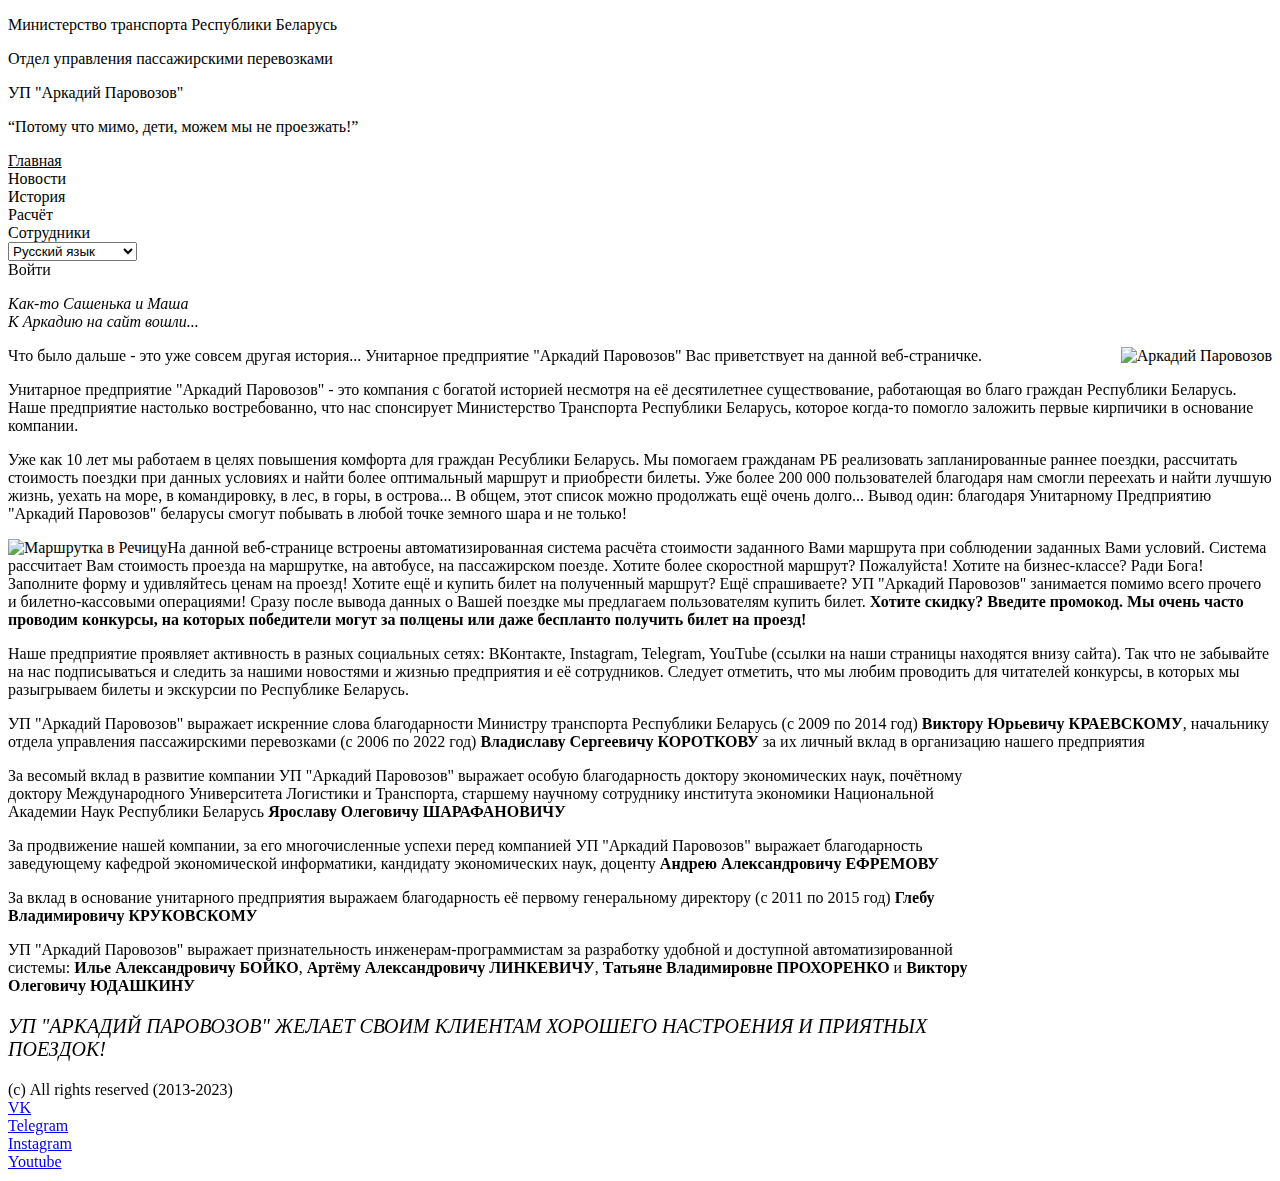
==== КП_САиПИС_4_СЕМЕСТР/html/index.html @ d2b669b9 "Add files via upload" ====
<!DOCTYPE html>
<html lang="en">
<head>
	<meta charset="UTF-8">
	<meta http-equiv="X-UA-Compatible" content="IE=edge">
	<meta name="viewport" content="width=device-width, initial-scale=1.0">
	<link rel="stylesheet" href="/css/style_main.css">
	<link rel="stylesheet" href="/css/media_adaptation.css">
	<title class="lang_super_title">УП "Аркадий Паровозов"</title>
</head>
<body>
	<div class="container" style="margin: 10px auto;">
		<header>
			<span>
				<p class="lang_title_1">Министерство транспорта Республики Беларусь</p>
				<p class="lang_title_2">Отдел управления пассажирскими перевозками</p>
				<p class="lang_title_3">УП "Аркадий Паровозов"</p>
				<p class="lang_title_4"><q>Потому что мимо, дети, можем мы не проезжать!</q></p>
			</span>
		</header>
		<div class="navbar">
			<div class="lang_navbar__item lang_navbar__item_1" style="text-decoration: underline;">
				Главная
			</div>
			<div class="lang_navbar__item lang_navbar__item_2">
				Новости
			</div>
			<div class="lang_navbar__item lang_navbar__item_3">
				История
			</div>
			<div class="lang_navbar__item lang_navbar__item_4">
				Расчёт
			</div>
			<div class="lang_navbar__item lang_navbar__item_5">
				Сотрудники
			</div>
			<select name="language__selection" id="language__selection">
				<option selected class="ru" value="ru">Русский язык</option>
				<option class="by" value="by">Беларуская мова</option>
				<option class="en" value="en">English Language</option>
			</select>
			<div class="lang_navbar__item navbar__item__authorization lang_navbar__item_6">Войти</div>
		</div>
		<article>
			<p class="lang_text_paragraph_1"><em>
				Как-то Сашенька и Маша
				<br>
				К Аркадию на сайт вошли...
			</em></p>
			<img class="some-image arkasha-image" src="/Resource/Аркадий_Паровозов_Первый.png" 
			align="right"
			alt="Аркадий Паровозов">
			<p class="lang_text_paragraph_2">
				Что было дальше - это уже совсем другая история...
				Унитарное предприятие "Аркадий Паровозов"
				Вас приветствует на данной веб-страничке.
			</p>
			<p class="lang_text_paragraph_3">
				Унитарное предприятие "Аркадий Паровозов" - это
				компания с богатой историей несмотря на её десятилетнее
				существование, работающая во благо граждан Республики Беларусь. 
				Наше предприятие настолько востребованно, что нас спонсирует
				Министерство Транспорта Республики Беларусь, которое когда-то
				помогло заложить первые кирпичики в основание компании.
			</p>
			<p class="lang_text_paragraph_4">
				Уже как 10 лет мы работаем в целях повышения 
				комфорта для граждан Ресублики Беларусь. Мы помогаем гражданам
				РБ реализовать запланированные раннее поездки, рассчитать
				стоимость поездки при данных условиях и найти более оптимальный
				маршрут и приобрести билеты.
				Уже более 200 000 пользователей благодаря нам смогли переехать
				и найти лучшую жизнь, уехать на море, в командировку, в лес, в горы,
				в острова... В общем, этот список можно продолжать ещё очень долго... 
				Вывод один: благодаря Унитарному Предприятию "Аркадий Паровозов"
				беларусы смогут побывать в любой точке земного шара и не только!
			</p>
			<img class="some-image route-taxi-image" src="/Resource/Маршруточка.png" 
			align="left"
			alt="Маршрутка в Речицу">
			<p class="lang_text_paragraph_5">
				На данной веб-странице встроены автоматизированная система расчёта
				стоимости заданного Вами маршрута при соблюдении заданных Вами условий.
				Система рассчитает Вам стоимость проезда на маршрутке, на автобусе,
				на пассажирском поезде. Хотите более скоростной маршрут? Пожалуйста!
				Хотите на бизнес-классе? Ради Бога! Заполните форму и удивляйтесь
				ценам на проезд! Хотите ещё и купить билет на полученный маршрут?
				Ещё спрашиваете? УП "Аркадий Паровозов" занимается помимо всего прочего
				и билетно-кассовыми операциями! Сразу после вывода данных о Вашей поездке
				мы предлагаем пользователям купить билет. <strong>Хотите скидку? Введите промокод.
				Мы очень часто проводим конкурсы, на которых победители могут за полцены
				или даже беспланто получить билет на проезд!</strong>
			</p>
			<p class="lang_text_paragraph_6">
				Наше предприятие проявляет активность в разных
				социальных сетях: ВКонтакте, Instagram, Telegram,
				YouTube (ссылки на наши страницы находятся внизу сайта).
				Так что не забывайте на нас подписываться и следить
				за нашими новостями и жизнью предприятия и её сотрудников. 
				Следует отметить, что мы любим проводить для читателей
				конкурсы, в которых мы разыгрываем билеты и экскурсии по
				Республике Беларусь.
			</p>
			<p class="lang_text_paragraph_7">
				УП "Аркадий Паровозов" выражает искренние слова благодарности
				Министру транспорта Республики Беларусь (с 2009 по 2014 год)
				<strong>Виктору Юрьевичу КРАЕВСКОМУ</strong>,
				начальнику отдела управления пассажирскими
				перевозками (с 2006 по 2022 год)
				<strong>Владиславу Сергеевичу КОРОТКОВУ</strong>
				за их личный вклад в организацию нашего предприятия
			</p>
			<iframe class="some-image" src="https://yandex.ru/map-widget/v1/?um=constructor%3Ac9991e7e665d5ca9584841fec307935804639cab2d420d2b3d09be346b2d87fa&amp;source=constructor" 
			width="300" height="260" frameborder="0" align="right"></iframe>
			<p class="lang_text_paragraph_8">
				За весомый вклад в развитие компании
				УП "Аркадий Паровозов" выражает особую благодарность доктору
				экономических наук, почётному доктору Международного Университета
				Логистики и Транспорта, старшему научному сотруднику института
				экономики Национальной Академии Наук Республики Беларусь
				<strong>Ярославу Олеговичу ШАРАФАНОВИЧУ</strong>
			</p>
			<p class="lang_text_paragraph_9">
				За продвижение нашей компании, за его
				многочисленные успехи перед компанией УП "Аркадий Паровозов" 
				выражает благодарность заведующему кафедрой экономической
				информатики, кандидату экономических наук, доценту
				<strong>Андрею Александровичу ЕФРЕМОВУ</strong>
			</p>
			<p class="lang_text_paragraph_10">
				За вклад в основание унитарного предприятия выражаем
				благодарность её первому генеральному директору
				(с 2011 по 2015 год)
				<strong>Глебу Владимировичу КРУКОВСКОМУ</strong>
			</p>
			<p class="lang_text_paragraph_11">
				УП "Аркадий Паровозов" выражает признательность
				инженерам-программистам
				за разработку удобной и доступной
				автоматизированной системы:
				<strong>Илье Александровичу БОЙКО</strong>,
				<strong>Артёму Александровичу ЛИНКЕВИЧУ</strong>,
				<strong>Татьяне Владимировне ПРОХОРЕНКО</strong> и
				<strong>Виктору Олеговичу ЮДАШКИНУ</strong>
			</p>
			<p style="font-style: italic; 
			text-transform: uppercase;
			font-size: 20px;" class="lang_text_paragraph_12">
				УП "Аркадий Паровозов" желает своим клиентам
				хорошего настроения и приятных поездок!
			</p>
		</article>
		<footer>
			<div class="footer__item author_mark">(с) All rights reserved (2013-2023)</div>
			<div class="footer__item">
				<a href="https://vk.com/id224636864">VK</a>
			</div>
			<div class="footer__item">
				<a href="https://t.me/geoode">Telegram</a>
			</div>
			<div class="footer__item">
				<a href="https://instagram.com/geoode_">Instagram</a>
			</div>
			<div class="footer__item">
				<a href="https://youtube.com/watch?v=dQw4w9WgXcQ">Youtube</a>
			</div>
		</footer>
		<script src="/js/lang_switcher.js"></script>
		<script src="/js/main_index.js"></script>
</body>
</html>
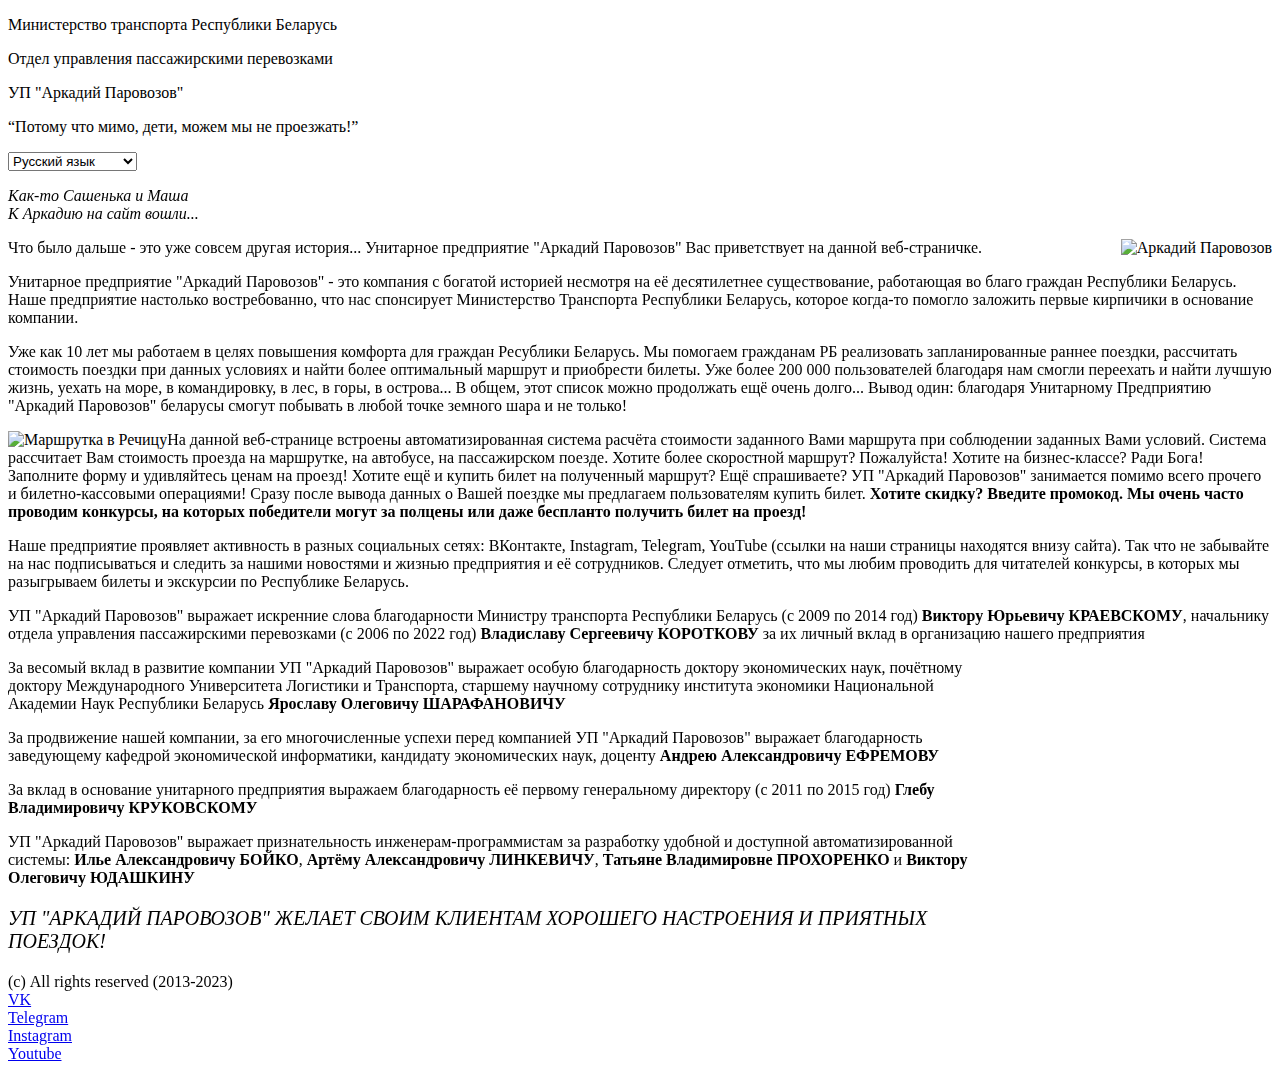
==== commit d6d854a4: "Add files via upload" ====
--- a/КП_САиПИС_4_СЕМЕСТР/html/index.html
+++ b/КП_САиПИС_4_СЕМЕСТР/html/index.html
@@ -19,27 +19,23 @@
 			</span>
 		</header>
 		<div class="navbar">
-			<div class="lang_navbar__item lang_navbar__item_1" style="text-decoration: underline;">
-				Главная
+			<div class="lang_navbar__item navlink_0" style="text-decoration: underline;">
 			</div>
-			<div class="lang_navbar__item lang_navbar__item_2">
-				Новости
+			<div class="lang_navbar__item navlink_1">
 			</div>
-			<div class="lang_navbar__item lang_navbar__item_3">
-				История
+			<div class="lang_navbar__item navlink_2">
 			</div>
-			<div class="lang_navbar__item lang_navbar__item_4">
-				Расчёт
+			<div class="lang_navbar__item navlink_3">
 			</div>
-			<div class="lang_navbar__item lang_navbar__item_5">
-				Сотрудники
+			<div class="lang_navbar__item navlink_4">
 			</div>
 			<select name="language__selection" id="language__selection">
 				<option selected class="ru" value="ru">Русский язык</option>
 				<option class="by" value="by">Беларуская мова</option>
 				<option class="en" value="en">English Language</option>
 			</select>
-			<div class="lang_navbar__item navbar__item__authorization lang_navbar__item_6">Войти</div>
+			<div class="lang_navbar__item navbar__item__authorization navlink_5">
+			</div>
 		</div>
 		<article>
 			<p class="lang_text_paragraph_1"><em>
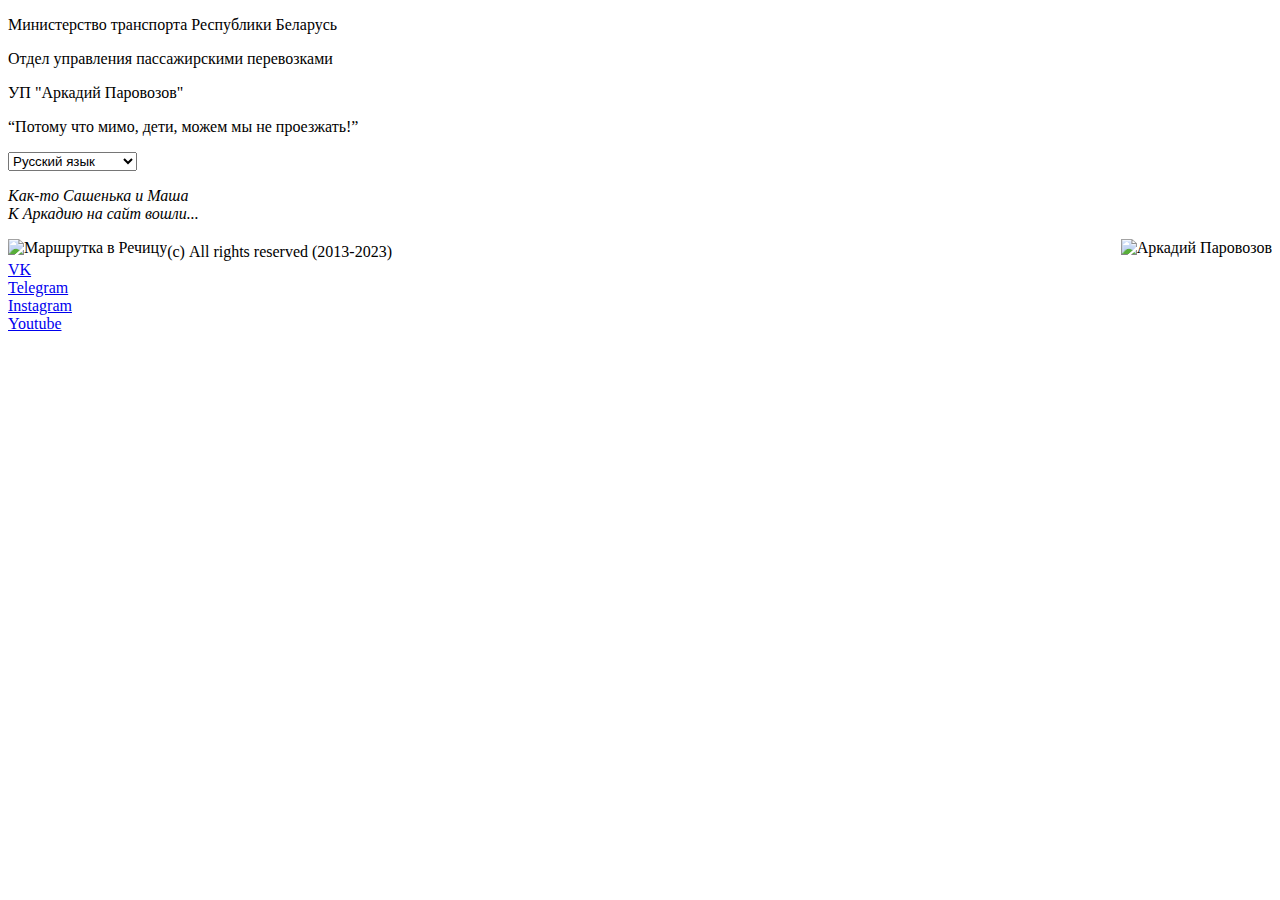
==== commit c11b2260: "Add files via upload" ====
--- a/КП_САиПИС_4_СЕМЕСТР/html/index.html
+++ b/КП_САиПИС_4_СЕМЕСТР/html/index.html
@@ -47,20 +47,20 @@
 			align="right"
 			alt="Аркадий Паровозов">
 			<p class="lang_text_paragraph_2">
-				Что было дальше - это уже совсем другая история...
+				<!-- Что было дальше - это уже совсем другая история...
 				Унитарное предприятие "Аркадий Паровозов"
-				Вас приветствует на данной веб-страничке.
+				Вас приветствует на данной веб-страничке. -->
 			</p>
 			<p class="lang_text_paragraph_3">
-				Унитарное предприятие "Аркадий Паровозов" - это
+				<!-- Унитарное предприятие "Аркадий Паровозов" - это
 				компания с богатой историей несмотря на её десятилетнее
 				существование, работающая во благо граждан Республики Беларусь. 
 				Наше предприятие настолько востребованно, что нас спонсирует
 				Министерство Транспорта Республики Беларусь, которое когда-то
-				помогло заложить первые кирпичики в основание компании.
+				помогло заложить первые кирпичики в основание компании. -->
 			</p>
 			<p class="lang_text_paragraph_4">
-				Уже как 10 лет мы работаем в целях повышения 
+				<!-- Уже как 10 лет мы работаем в целях повышения 
 				комфорта для граждан Ресублики Беларусь. Мы помогаем гражданам
 				РБ реализовать запланированные раннее поездки, рассчитать
 				стоимость поездки при данных условиях и найти более оптимальный
@@ -69,13 +69,13 @@
 				и найти лучшую жизнь, уехать на море, в командировку, в лес, в горы,
 				в острова... В общем, этот список можно продолжать ещё очень долго... 
 				Вывод один: благодаря Унитарному Предприятию "Аркадий Паровозов"
-				беларусы смогут побывать в любой точке земного шара и не только!
+				беларусы смогут побывать в любой точке земного шара и не только! -->
 			</p>
 			<img class="some-image route-taxi-image" src="/Resource/Маршруточка.png" 
 			align="left"
 			alt="Маршрутка в Речицу">
 			<p class="lang_text_paragraph_5">
-				На данной веб-странице встроены автоматизированная система расчёта
+				<!-- На данной веб-странице встроены автоматизированная система расчёта
 				стоимости заданного Вами маршрута при соблюдении заданных Вами условий.
 				Система рассчитает Вам стоимость проезда на маршрутке, на автобусе,
 				на пассажирском поезде. Хотите более скоростной маршрут? Пожалуйста!
@@ -85,65 +85,65 @@
 				и билетно-кассовыми операциями! Сразу после вывода данных о Вашей поездке
 				мы предлагаем пользователям купить билет. <strong>Хотите скидку? Введите промокод.
 				Мы очень часто проводим конкурсы, на которых победители могут за полцены
-				или даже беспланто получить билет на проезд!</strong>
+				или даже беспланто получить билет на проезд!</strong> -->
 			</p>
 			<p class="lang_text_paragraph_6">
-				Наше предприятие проявляет активность в разных
+				<!-- Наше предприятие проявляет активность в разных
 				социальных сетях: ВКонтакте, Instagram, Telegram,
 				YouTube (ссылки на наши страницы находятся внизу сайта).
 				Так что не забывайте на нас подписываться и следить
 				за нашими новостями и жизнью предприятия и её сотрудников. 
 				Следует отметить, что мы любим проводить для читателей
 				конкурсы, в которых мы разыгрываем билеты и экскурсии по
-				Республике Беларусь.
+				Республике Беларусь. -->
 			</p>
 			<p class="lang_text_paragraph_7">
-				УП "Аркадий Паровозов" выражает искренние слова благодарности
+				<!-- УП "Аркадий Паровозов" выражает искренние слова благодарности
 				Министру транспорта Республики Беларусь (с 2009 по 2014 год)
 				<strong>Виктору Юрьевичу КРАЕВСКОМУ</strong>,
 				начальнику отдела управления пассажирскими
 				перевозками (с 2006 по 2022 год)
 				<strong>Владиславу Сергеевичу КОРОТКОВУ</strong>
-				за их личный вклад в организацию нашего предприятия
+				за их личный вклад в организацию нашего предприятия -->
 			</p>
 			<iframe class="some-image" src="https://yandex.ru/map-widget/v1/?um=constructor%3Ac9991e7e665d5ca9584841fec307935804639cab2d420d2b3d09be346b2d87fa&amp;source=constructor" 
 			width="300" height="260" frameborder="0" align="right"></iframe>
 			<p class="lang_text_paragraph_8">
-				За весомый вклад в развитие компании
+				<!-- За весомый вклад в развитие компании
 				УП "Аркадий Паровозов" выражает особую благодарность доктору
 				экономических наук, почётному доктору Международного Университета
 				Логистики и Транспорта, старшему научному сотруднику института
 				экономики Национальной Академии Наук Республики Беларусь
-				<strong>Ярославу Олеговичу ШАРАФАНОВИЧУ</strong>
+				<strong>Ярославу Олеговичу ШАРАФАНОВИЧУ</strong> -->
 			</p>
 			<p class="lang_text_paragraph_9">
-				За продвижение нашей компании, за его
+				<!-- За продвижение нашей компании, за его
 				многочисленные успехи перед компанией УП "Аркадий Паровозов" 
 				выражает благодарность заведующему кафедрой экономической
 				информатики, кандидату экономических наук, доценту
-				<strong>Андрею Александровичу ЕФРЕМОВУ</strong>
+				<strong>Андрею Александровичу ЕФРЕМОВУ</strong> -->
 			</p>
 			<p class="lang_text_paragraph_10">
-				За вклад в основание унитарного предприятия выражаем
+				<!-- За вклад в основание унитарного предприятия выражаем
 				благодарность её первому генеральному директору
 				(с 2011 по 2015 год)
-				<strong>Глебу Владимировичу КРУКОВСКОМУ</strong>
+				<strong>Глебу Владимировичу КРУКОВСКОМУ</strong> -->
 			</p>
 			<p class="lang_text_paragraph_11">
-				УП "Аркадий Паровозов" выражает признательность
+				<!-- УП "Аркадий Паровозов" выражает признательность
 				инженерам-программистам
 				за разработку удобной и доступной
 				автоматизированной системы:
 				<strong>Илье Александровичу БОЙКО</strong>,
 				<strong>Артёму Александровичу ЛИНКЕВИЧУ</strong>,
 				<strong>Татьяне Владимировне ПРОХОРЕНКО</strong> и
-				<strong>Виктору Олеговичу ЮДАШКИНУ</strong>
+				<strong>Виктору Олеговичу ЮДАШКИНУ</strong> -->
 			</p>
 			<p style="font-style: italic; 
 			text-transform: uppercase;
 			font-size: 20px;" class="lang_text_paragraph_12">
-				УП "Аркадий Паровозов" желает своим клиентам
-				хорошего настроения и приятных поездок!
+				<!-- УП "Аркадий Паровозов" желает своим клиентам
+				хорошего настроения и приятных поездок! -->
 			</p>
 		</article>
 		<footer>
